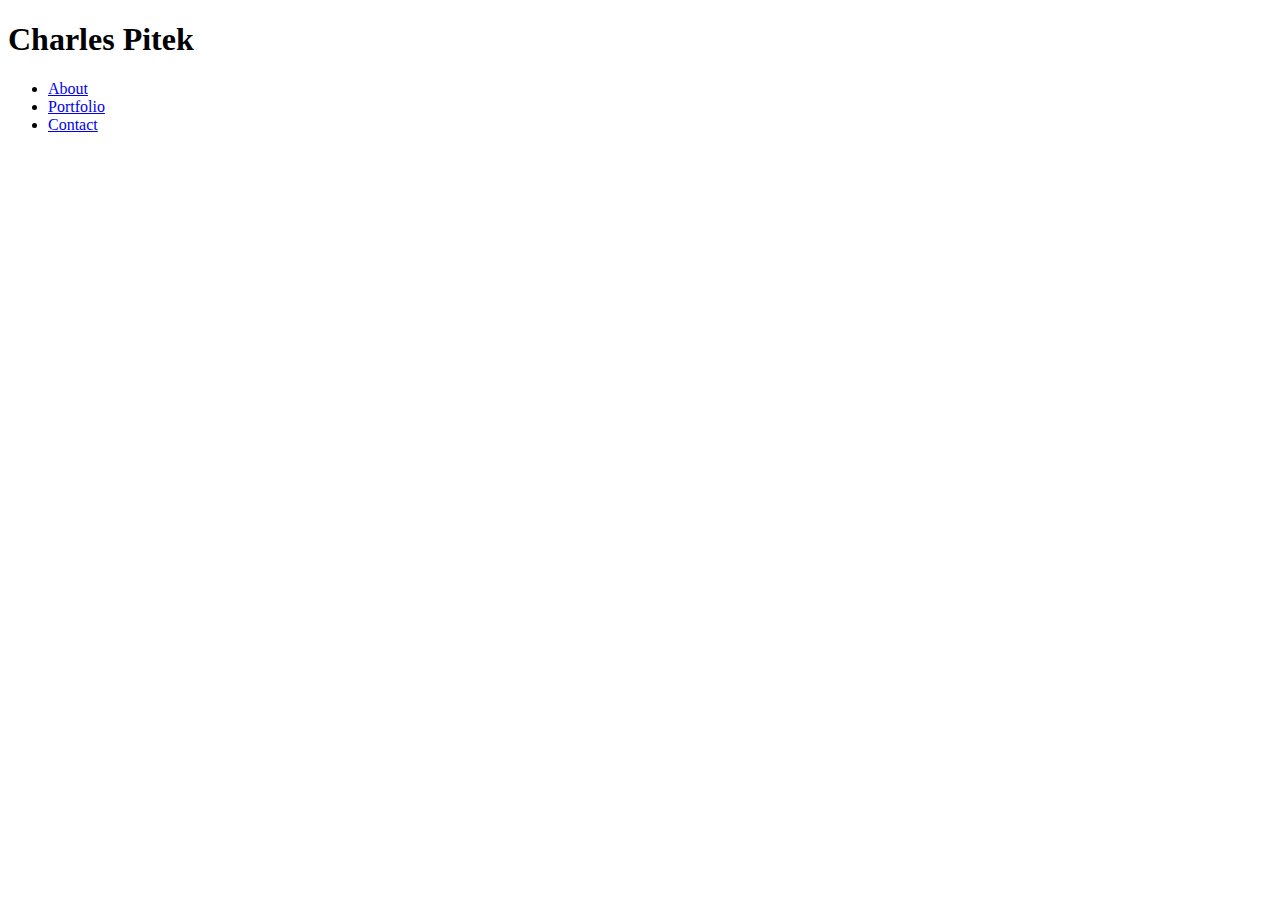
==== contact.html @ 54003d0d "Head of contact and portfolio added, started work on body of index" ====
<!DOCTYPE html>
<html lang="en-us">
    <head>
        <meta charset="UTF-8" />
        <title>Charles Pitek Contact</title>
        <link rel="stylesheet" type="text/css" href="assets/css/style.css">
    </head>
    <body>
        <section id="header">
            <h1>Charles Pitek</h1>
            <ul>
                <li><a href="index.html" target="_blank">About</a></li>
                <li><a href="portfolio.html" target="blank">Portfolio</a></li>
                <li><a href="contact.html" target="_blank">Contact</a></li>
            </ul>
        </section>
    </body>

</html>
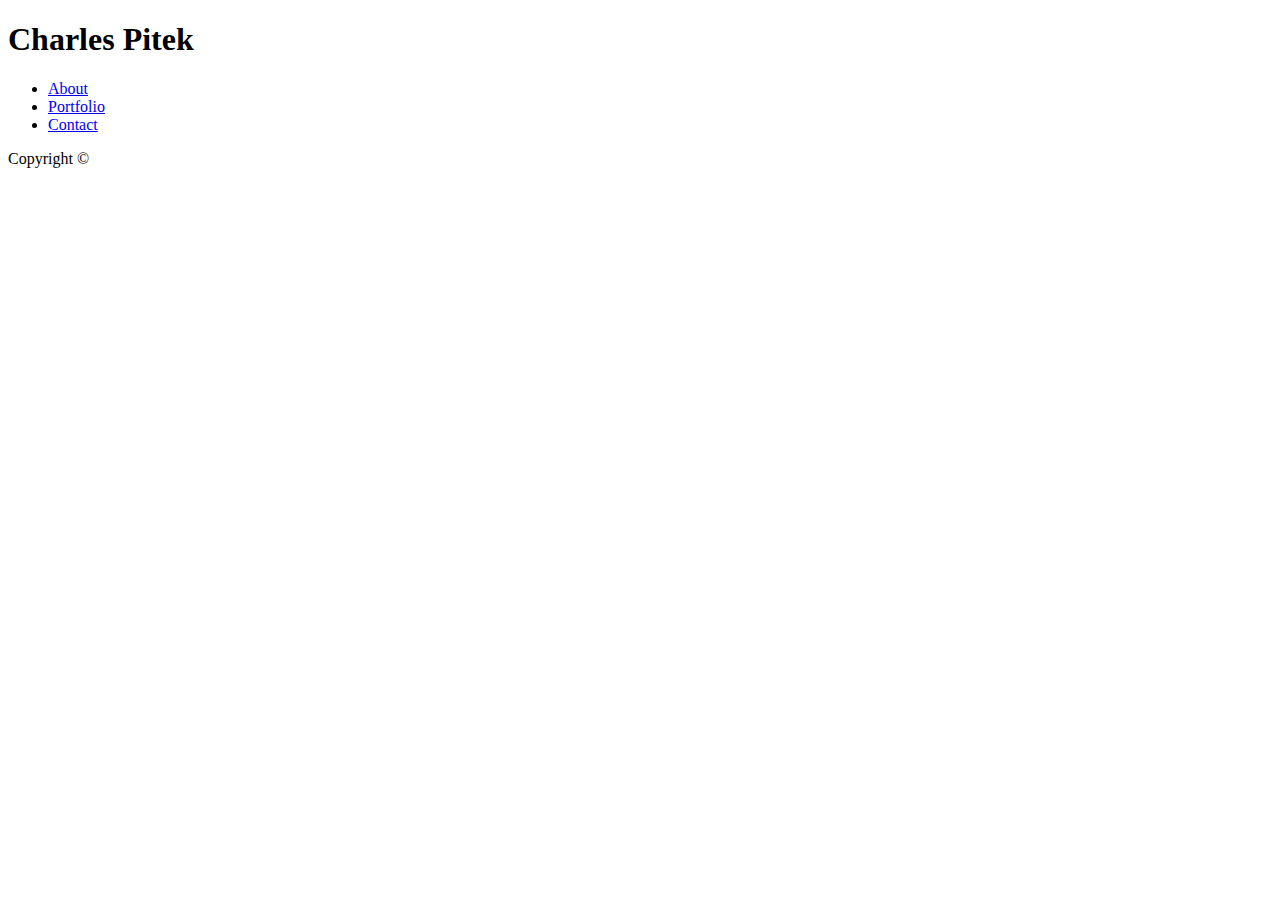
==== commit bb83a5d7: "Added copyright to bottom of contact and portfolio" ====
--- a/contact.html
+++ b/contact.html
@@ -14,6 +14,9 @@
                 <li><a href="contact.html" target="_blank">Contact</a></li>
             </ul>
         </section>
+        <section id="footer">
+            <p>Copyright ©</p>
+        </section>
     </body>
 
 </html>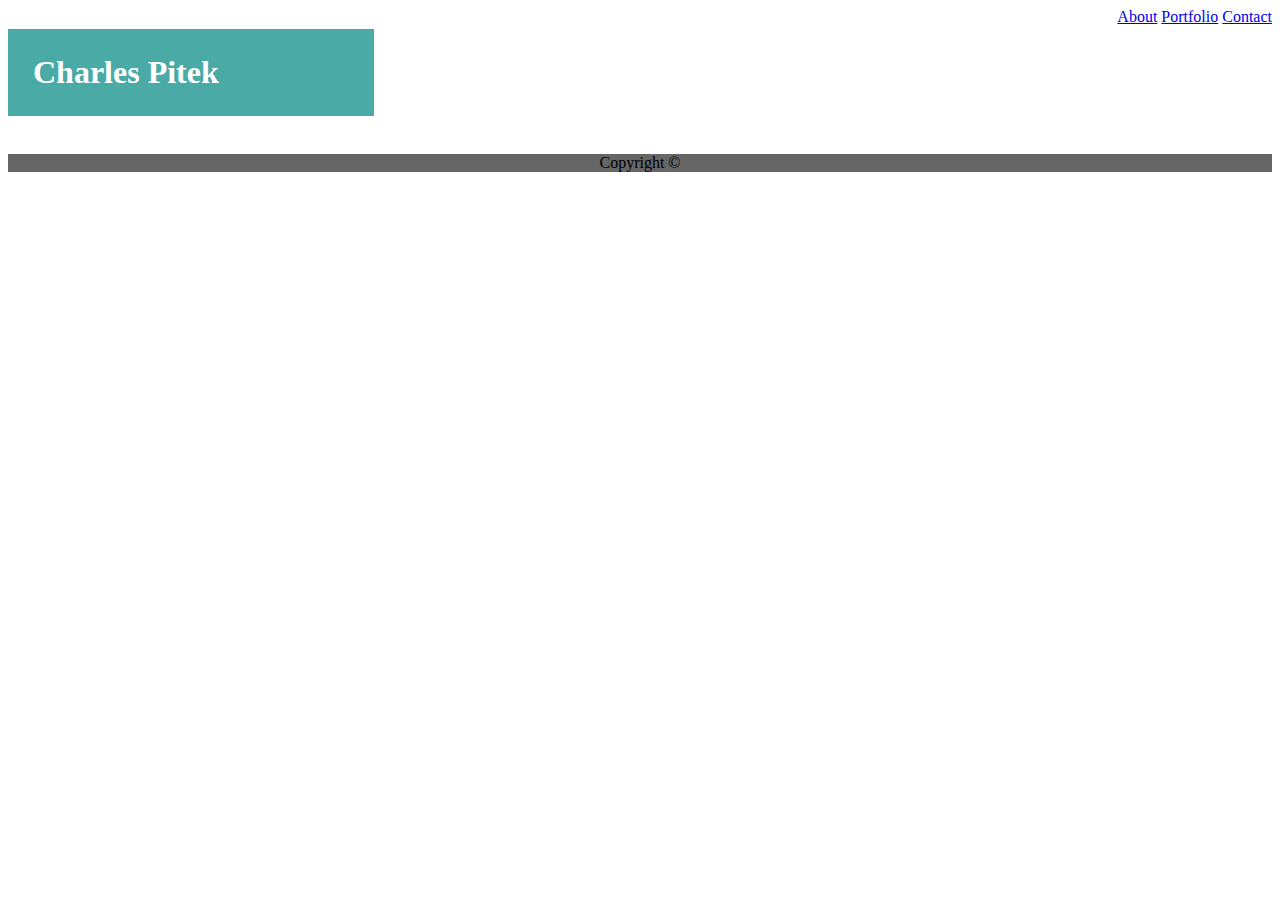
==== commit 01b5577b: "Work on styling of pages" ====
--- a/contact.html
+++ b/contact.html
@@ -1,22 +1,25 @@
 <!DOCTYPE html>
 <html lang="en-us">
-    <head>
-        <meta charset="UTF-8" />
-        <title>Charles Pitek Contact</title>
-        <link rel="stylesheet" type="text/css" href="assets/css/style.css">
-    </head>
-    <body>
-        <section id="header">
-            <h1>Charles Pitek</h1>
-            <ul>
-                <li><a href="index.html" target="_blank">About</a></li>
-                <li><a href="portfolio.html" target="blank">Portfolio</a></li>
-                <li><a href="contact.html" target="_blank">Contact</a></li>
-            </ul>
+
+<head>
+    <meta charset="UTF-8" />
+    <title>Charles Pitek Contact</title>
+    <link rel="stylesheet" type="text/css" href="assets/css/style.css">
+</head>
+
+<body>
+    <section id="header" class="clearfix">
+        <h1>Charles Pitek</h1>
+        <section id="links">
+            <a href="index.html">About</a>
+            <a href="portfolio.html">Portfolio</a>
+            <a href="contact.html">Contact</a>
+
         </section>
-        <section id="footer">
-            <p>Copyright ©</p>
-        </section>
-    </body>
+    </section>
+    <section id="footer">
+        <p>Copyright ©</p>
+    </section>
+</body>
 
 </html>--- a/assets/css/style.css
+++ b/assets/css/style.css
@@ -0,0 +1,26 @@
+.clearfix::after {
+    clear: both;
+    content: "";
+    display: block;
+}
+
+h1{
+  background: #4aaaa5; 
+  font-family: 'Georgia', Times, 'Times New Roman', serif; 
+  padding: 25px;
+  width: 25%;
+  color: white;
+  float: left;
+}
+#links {
+    float: right;
+}
+
+#footer {
+    text-align: center;
+    background: #666666;
+}
+
+#index-pic {
+    float: left;
+}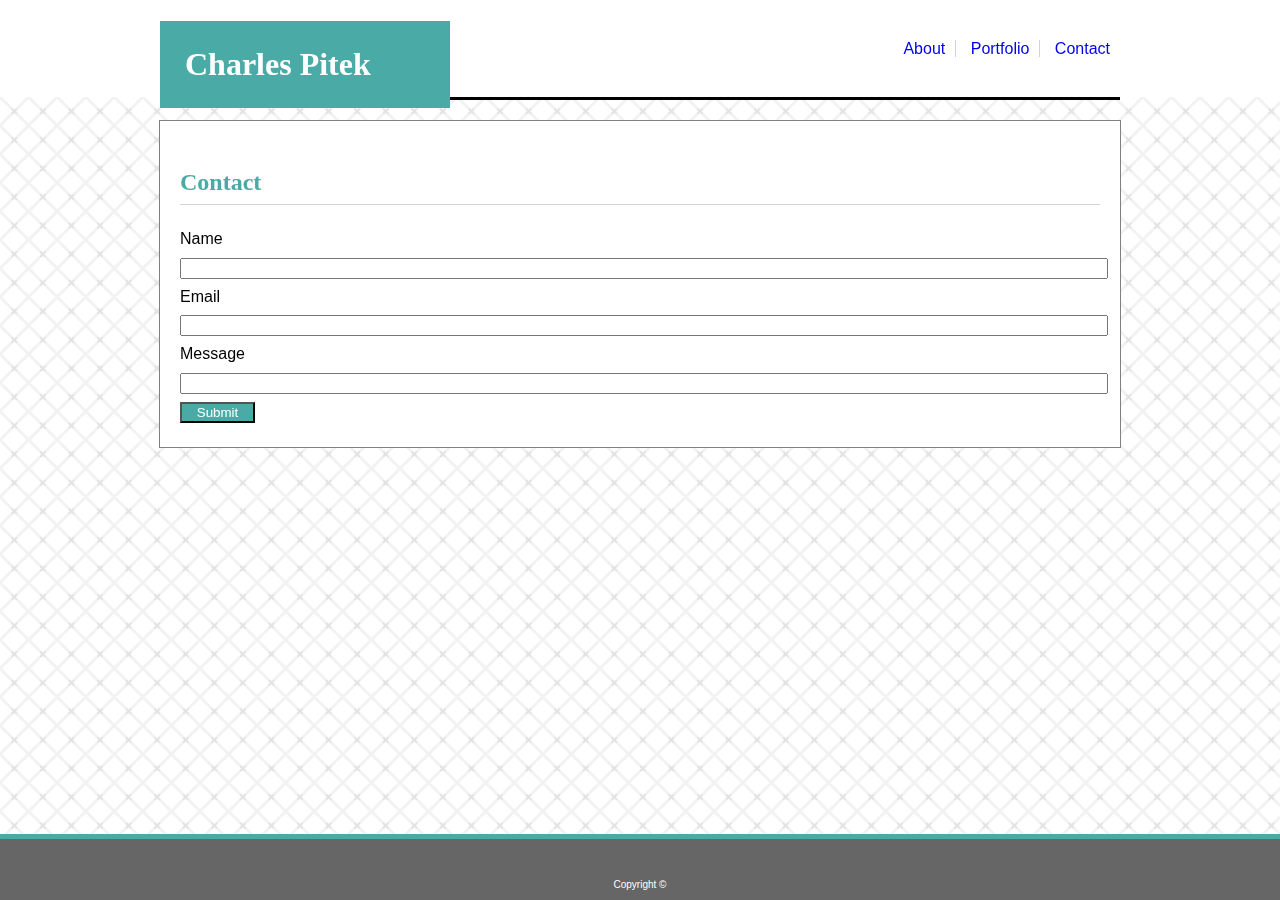
==== commit df8748c0: "work on html and styling of all pages" ====
--- a/contact.html
+++ b/contact.html
@@ -8,14 +8,27 @@
 </head>
 
 <body>
+    <div class="background-bitch"></div>
     <section id="header" class="clearfix">
         <h1>Charles Pitek</h1>
         <section id="links">
-            <a href="index.html">About</a>
-            <a href="portfolio.html">Portfolio</a>
+            <a href="index.html" id="link1">About</a>
+            <a href="portfolio.html" id="link1">Portfolio</a>
             <a href="contact.html">Contact</a>
 
         </section>
+    </section>
+    <section id="content">
+        <h2>Contact</h2>
+        <form>
+            Name <br>
+            <input type="text" name="name"><br>
+            Email <br>
+            <input type="text" name="email"><br>
+            Message <br>
+            <input type="text" name="message"><br>
+            <input id="subbutton" type="submit" value="Submit">
+        </form>
     </section>
     <section id="footer">
         <p>Copyright ©</p>
--- a/assets/css/style.css
+++ b/assets/css/style.css
@@ -1,7 +1,25 @@
+*{
+    font-family:'Arial', 'Helvetica Neue', Helvetica, sans-serif;
+    z-index: 10;
+}
+
+body {
+    margin: 0px;
+}
 .clearfix::after {
     clear: both;
     content: "";
     display: block;
+}
+
+#header {
+    background:white;
+    width: 960px;
+    margin: auto;
+    border-style: none none solid none;
+    border-color: black;
+    padding-bottom: 0px;
+    height: 97px;
 }
 
 h1{
@@ -12,15 +30,81 @@
   color: white;
   float: left;
 }
+
 #links {
     float: right;
+    padding-top: 40px;
+}
+
+a {
+    padding-right: 10px;
+    padding-left: 10px;
+    text-decoration: none;
+    
+}
+
+#link1 {
+    border-style: none solid none none;
+    border-width: 1px;
+    border-color: lightgrey;
 }
 
 #footer {
     text-align: center;
+    border-style: solid none none none;
+    border-color: #4aaaa5;
+    border-width: 5px;
     background: #666666;
+    color: white;
+    position: fixed;
+    bottom: 0;
+    width: 100%;
+    font-size: 10px;
+    padding-top:30px;
 }
 
 #index-pic {
     float: left;
-}+    padding-right: 20px;
+}
+
+#content {
+    width: 920px;
+    margin: auto;
+    margin-top: 20px;
+    border-style: solid;
+    border-width: 1px;
+    border-color: grey;
+    padding: 20px;
+    background: white;
+    line-height: 1.8;
+}
+
+.background-bitch {
+
+    z-index: -1;
+    background-image: url(../images/checkerboard-cross.png);
+    width: 100%;
+    height: 10000px;
+    position:fixed;
+    top: 97px;
+}
+
+h2 {
+    color: #4aaaa5;
+    font-family: 'Georgia', Times, 'Times New Roman', serif;
+    border-style: none none solid none;
+    border-width: 1px;
+    border-color: lightgrey;
+}
+
+input {
+    width: 920px;
+}
+
+#subbutton {
+    width: 75px;
+    color: white;
+    background: #4aaaa5;
+}
+
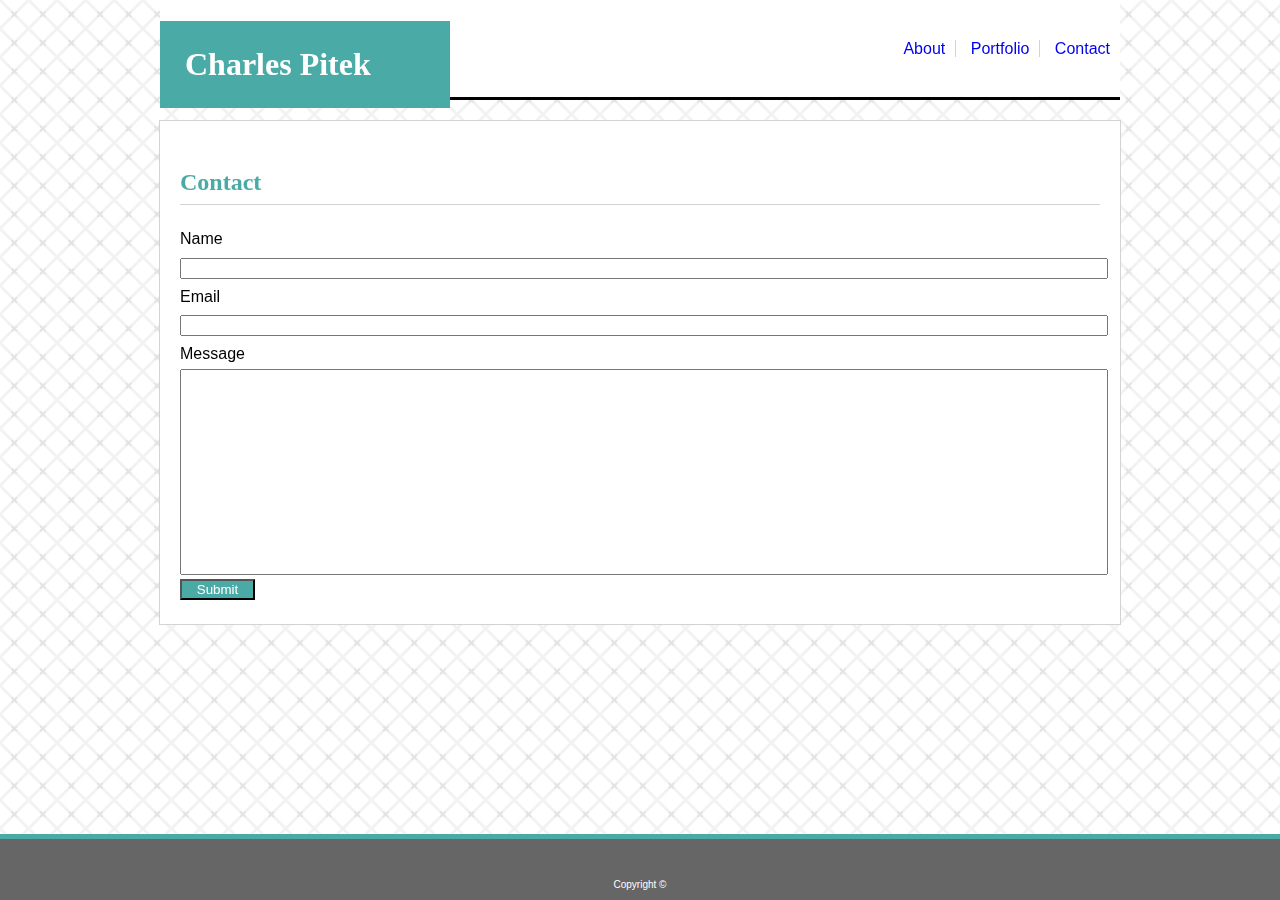
==== commit b3c19664: "more styling" ====
--- a/contact.html
+++ b/contact.html
@@ -8,16 +8,21 @@
 </head>
 
 <body>
-    <div class="background-bitch"></div>
-    <section id="header" class="clearfix">
-        <h1>Charles Pitek</h1>
-        <section id="links">
-            <a href="index.html" id="link1">About</a>
-            <a href="portfolio.html" id="link1">Portfolio</a>
-            <a href="contact.html">Contact</a>
+    <div class="background1"></div>
+    <div class="background2"></div>
+    <header>
+        <section id="header" class="clearfix">
+            <!-- <div id="top"></div> -->
+            <h1>Charles Pitek</h1>
+            <section id="links">
+                <a href="index.html" id="link1">About</a>
+                <a href="portfolio.html" id="link1">Portfolio</a>
+                <a href="contact.html">Contact</a>
+    
+            </section>
+        </section>
 
-        </section>
-    </section>
+    </header>
     <section id="content">
         <h2>Contact</h2>
         <form>
@@ -26,7 +31,7 @@
             Email <br>
             <input type="text" name="email"><br>
             Message <br>
-            <input type="text" name="message"><br>
+            <input type="text" name="message" style="height:200px"><br>
             <input id="subbutton" type="submit" value="Submit">
         </form>
     </section>
--- a/assets/css/style.css
+++ b/assets/css/style.css
@@ -12,6 +12,8 @@
     display: block;
 }
 
+
+
 #header {
     background:white;
     width: 960px;
@@ -21,6 +23,15 @@
     padding-bottom: 0px;
     height: 97px;
 }
+/* 
+header {
+    width: 100%;
+    border-style: none none solid none;
+    border-color: black;
+    padding-bottom: 0px;
+    height: 97px;
+    
+} */
 
 h1{
   background: #4aaaa5; 
@@ -74,20 +85,39 @@
     margin-top: 20px;
     border-style: solid;
     border-width: 1px;
-    border-color: grey;
+    border-color: lightgray;
     padding: 20px;
     background: white;
     line-height: 1.8;
 }
 
-.background-bitch {
+#top {
+    width: 100%;
+    height: 97px;
+    background: white;
+    z-index:-1;
 
+}
+
+/* .background1 {
+    width: 100%;
     z-index: -1;
+    height:97px;
+    position:fixed;
+    border-style:none none solid none;
+    border-color:lightgrey;
+    border-width:1px;
+    background: white;
+} */
+
+.background2 {
+
+    z-index: -2;
     background-image: url(../images/checkerboard-cross.png);
     width: 100%;
     height: 10000px;
     position:fixed;
-    top: 97px;
+    top: 0;
 }
 
 h2 {
@@ -108,3 +138,6 @@
     background: #4aaaa5;
 }
 
+#portfoliopic {
+    margin:20px;
+}
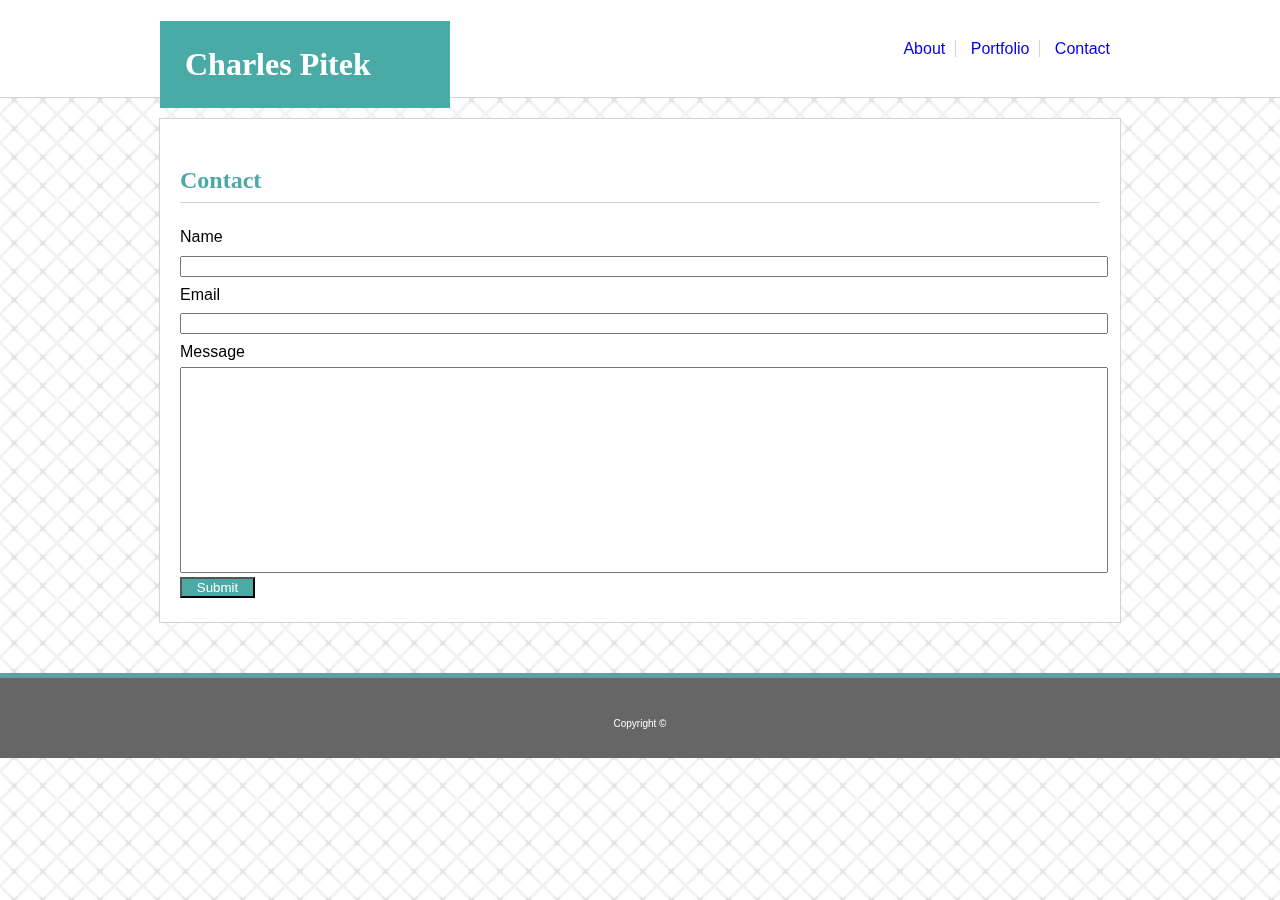
==== commit 90ac42d3: "worked on fixing footer styling" ====
--- a/contact.html
+++ b/contact.html
@@ -8,21 +8,23 @@
 </head>
 
 <body>
-    <div class="background1"></div>
+    <div class="background1">
+        <header>
+            <section id="header" class="clearfix">
+                <!-- <div id="top"></div> -->
+                <h1>Charles Pitek</h1>
+                <section id="links">
+                    <a href="index.html" id="link1">About</a>
+                    <a href="portfolio.html" id="link1">Portfolio</a>
+                    <a href="contact.html">Contact</a>
+        
+                </section>
+            </section>
+    
+        </header>
+
+    </div>
     <div class="background2"></div>
-    <header>
-        <section id="header" class="clearfix">
-            <!-- <div id="top"></div> -->
-            <h1>Charles Pitek</h1>
-            <section id="links">
-                <a href="index.html" id="link1">About</a>
-                <a href="portfolio.html" id="link1">Portfolio</a>
-                <a href="contact.html">Contact</a>
-    
-            </section>
-        </section>
-
-    </header>
     <section id="content">
         <h2>Contact</h2>
         <form>
--- a/assets/css/style.css
+++ b/assets/css/style.css
@@ -5,6 +5,7 @@
 
 body {
     margin: 0px;
+    height: 100%;
 }
 .clearfix::after {
     clear: both;
@@ -18,8 +19,8 @@
     background:white;
     width: 960px;
     margin: auto;
-    border-style: none none solid none;
-    border-color: black;
+    /* border-style: none none solid none;
+    border-color: black; */
     padding-bottom: 0px;
     height: 97px;
 }
@@ -67,11 +68,15 @@
     border-width: 5px;
     background: #666666;
     color: white;
-    position: fixed;
-    bottom: 0;
+    /* position: fixed;
+    left:0;
+    bottom: 0; */
     width: 100%;
     font-size: 10px;
     padding-top:30px;
+    margin-bottom:0;
+    height: 50px;
+    margin-top: 50px;
 }
 
 #index-pic {
@@ -89,6 +94,9 @@
     padding: 20px;
     background: white;
     line-height: 1.8;
+    /* min-height: calc(100vh - 70px); */
+    margin-bottom: 20px;
+    min-height: 100%;
 }
 
 #top {
@@ -99,16 +107,12 @@
 
 }
 
-/* .background1 {
-    width: 100%;
-    z-index: -1;
-    height:97px;
-    position:fixed;
+.background1 {
     border-style:none none solid none;
     border-color:lightgrey;
     border-width:1px;
     background: white;
-} */
+}
 
 .background2 {
 
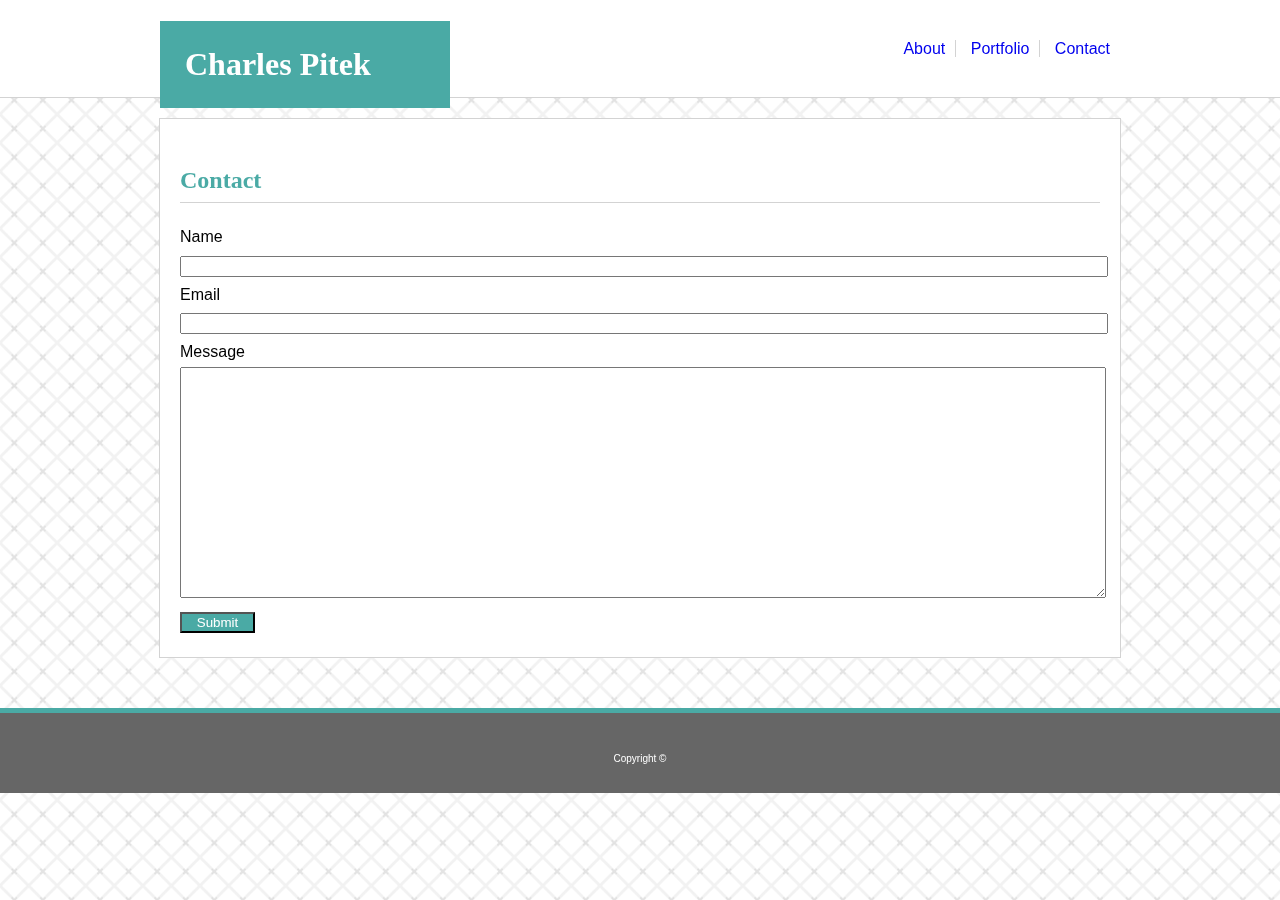
==== commit e4a6c0ee: "fix the contact page message section of the form" ====
--- a/contact.html
+++ b/contact.html
@@ -33,7 +33,7 @@
             Email <br>
             <input type="text" name="email"><br>
             Message <br>
-            <input type="text" name="message" style="height:200px"><br>
+            <textarea type="text" name="message" rows="15"></textarea><br>
             <input id="subbutton" type="submit" value="Submit">
         </form>
     </section>
--- a/assets/css/style.css
+++ b/assets/css/style.css
@@ -144,4 +144,68 @@
 
 #portfoliopic {
     margin:20px;
-}
+    float: left;
+}
+
+#port {
+    position:relative;
+}
+
+#box1 {
+    width:300px;
+    height:30px;
+    position: absolute;
+    top:255px;
+    left:20px;
+    z-index: 20;
+    background: #4aaaa5;
+    text-align:center;
+}
+
+#box2 {
+    width:300px;
+    height:30px;
+    position: absolute;
+    top:255px;
+    left:360px;
+    z-index: 20;
+    background: #4aaaa5;
+    text-align:center;
+}
+
+#box3 {
+    width:300px;
+    height:30px;
+    position: absolute;
+    top:494px;
+    left:20px;
+    z-index: 20;
+    background: #4aaaa5;
+    text-align:center;
+}
+
+#box4 {
+    width:300px;
+    height:30px;
+    position: absolute;
+    top:494px;
+    left:360px;
+    z-index: 20;
+    background: #4aaaa5;
+    text-align:center;
+}
+
+#box5 {
+    width:300px;
+    height:30px;
+    position: absolute;
+    top:735px;
+    left:20px;
+    z-index: 20;
+    background: #4aaaa5;
+    text-align:center;
+}
+
+textarea {
+    width:100%;
+}
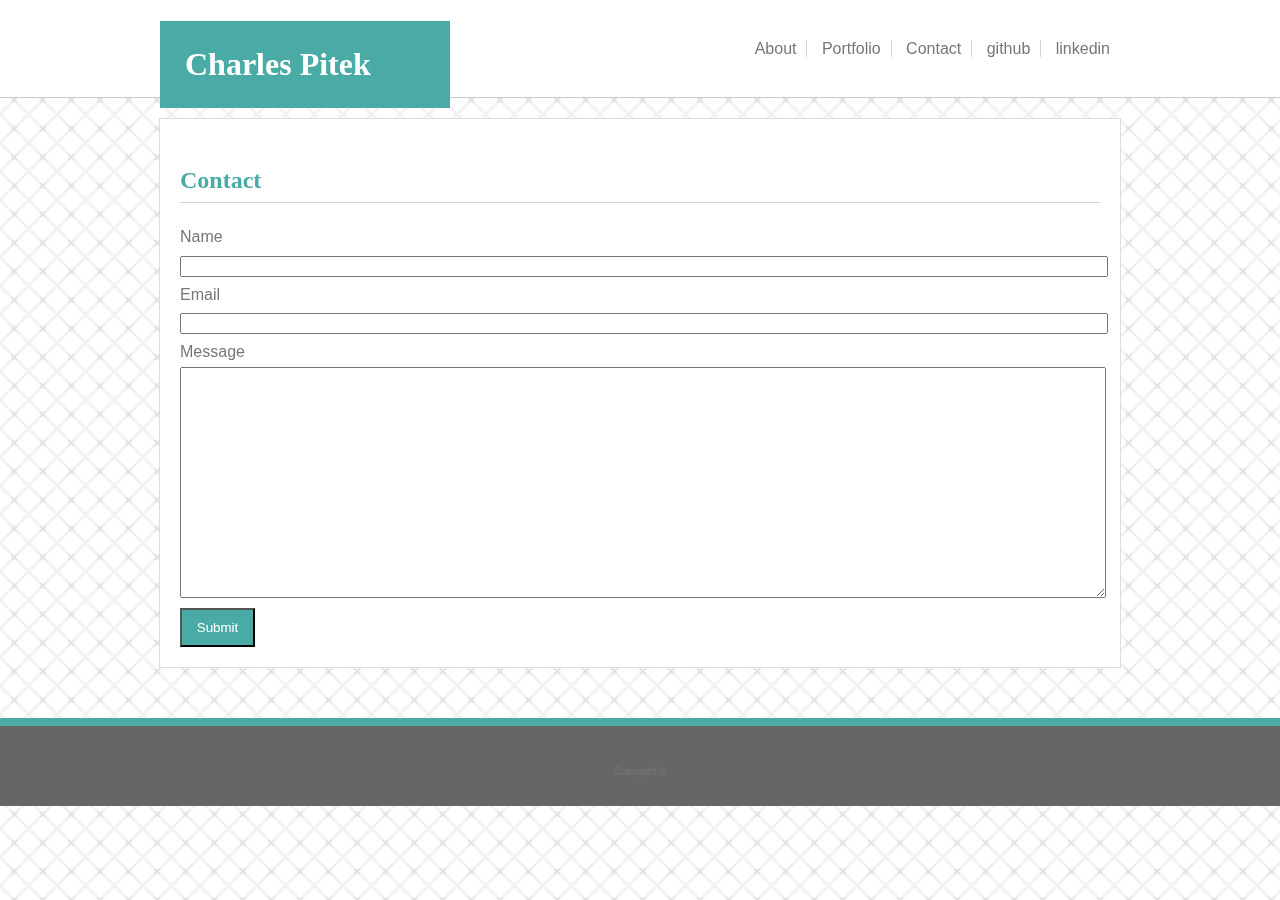
==== commit 50ca3358: "added github and linkedin links to the header of each page" ====
--- a/contact.html
+++ b/contact.html
@@ -16,7 +16,9 @@
                 <section id="links">
                     <a href="index.html" id="link1">About</a>
                     <a href="portfolio.html" id="link1">Portfolio</a>
-                    <a href="contact.html">Contact</a>
+                    <a href="contact.html" id="link1">Contact</a>
+                    <a href="https://github.com/pitekcharles" target="_blank" id="link1">github</a>
+                    <a href="https://www.linkedin.com/in/charles-pitek-8b1bb4198/" target="_blank">linkedin</a>
         
                 </section>
             </section>
--- a/assets/css/style.css
+++ b/assets/css/style.css
@@ -1,6 +1,7 @@
 *{
     font-family:'Arial', 'Helvetica Neue', Helvetica, sans-serif;
     z-index: 10;
+    color:#777777;
 }
 
 body {
@@ -65,7 +66,7 @@
     text-align: center;
     border-style: solid none none none;
     border-color: #4aaaa5;
-    border-width: 5px;
+    border-width: 8px;
     background: #666666;
     color: white;
     /* position: fixed;
@@ -90,9 +91,9 @@
     margin-top: 20px;
     border-style: solid;
     border-width: 1px;
-    border-color: lightgray;
+    border-color: #dddddd;
     padding: 20px;
-    background: white;
+    background:#ffffff;
     line-height: 1.8;
     /* min-height: calc(100vh - 70px); */
     margin-bottom: 20px;
@@ -109,7 +110,7 @@
 
 .background1 {
     border-style:none none solid none;
-    border-color:lightgrey;
+    border-color:#cccccc;
     border-width:1px;
     background: white;
 }
@@ -140,6 +141,7 @@
     width: 75px;
     color: white;
     background: #4aaaa5;
+    padding:10px;
 }
 
 #portfoliopic {
@@ -160,6 +162,7 @@
     z-index: 20;
     background: #4aaaa5;
     text-align:center;
+    color:white;
 }
 
 #box2 {
@@ -171,6 +174,7 @@
     z-index: 20;
     background: #4aaaa5;
     text-align:center;
+    color:white;
 }
 
 #box3 {
@@ -182,6 +186,7 @@
     z-index: 20;
     background: #4aaaa5;
     text-align:center;
+    color:white;
 }
 
 #box4 {
@@ -193,6 +198,7 @@
     z-index: 20;
     background: #4aaaa5;
     text-align:center;
+    color:white;
 }
 
 #box5 {
@@ -204,8 +210,13 @@
     z-index: 20;
     background: #4aaaa5;
     text-align:center;
+    color:white;
 }
 
 textarea {
     width:100%;
 }
+
+#subbutton:hover {
+    cursor: pointer;
+}
